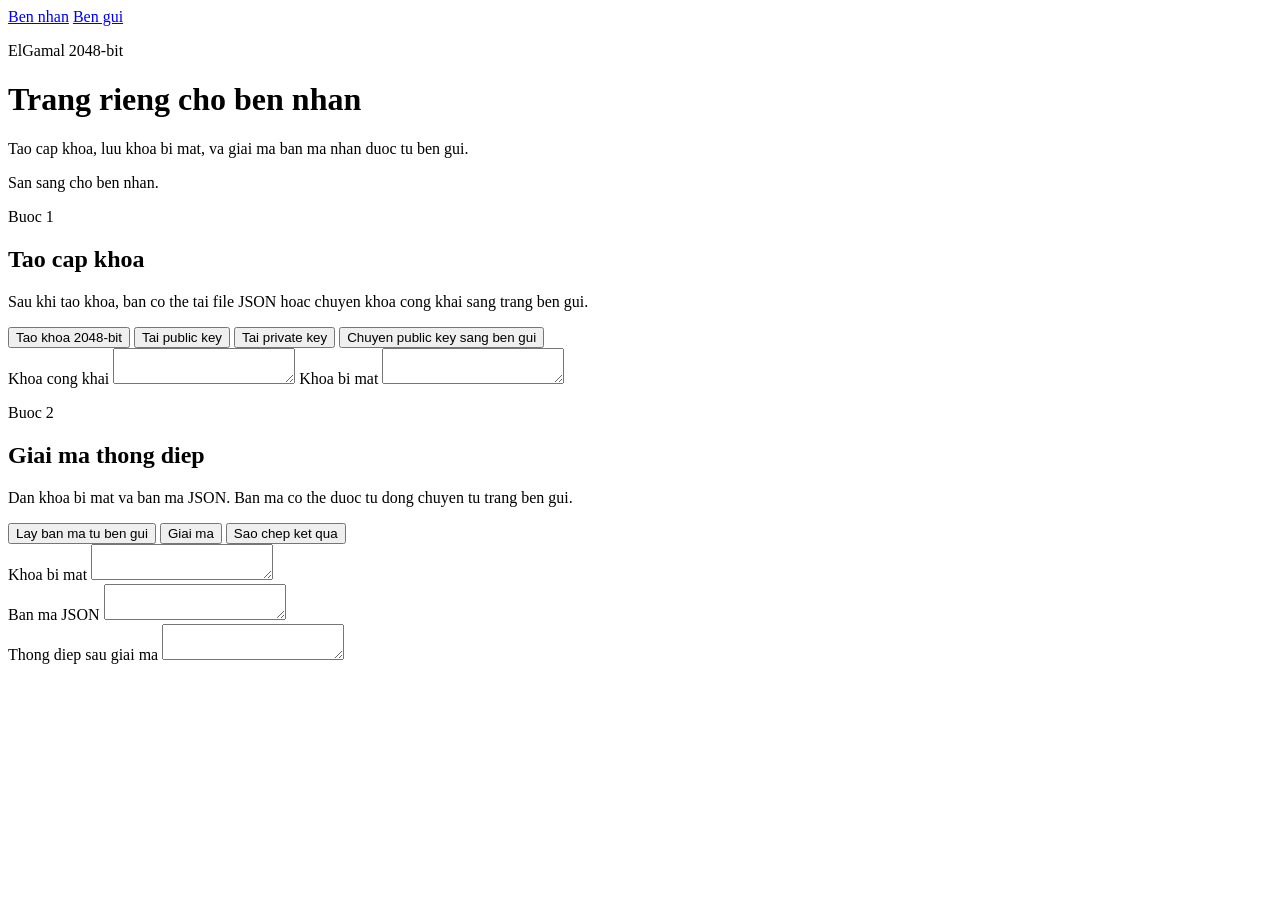
==== web/receiver.html @ 7b2f0f4f "Split web app into sender and receiver pages" ====
<!DOCTYPE html>
<html lang="vi">
  <head>
    <meta charset="UTF-8" />
    <meta name="viewport" content="width=device-width, initial-scale=1.0" />
    <title>ElGamal 2048 - Ben Nhan</title>
    <link rel="stylesheet" href="/styles.css" />
  </head>
  <body data-page="receiver">
    <div class="page-shell">
      <header class="hero">
        <nav class="top-nav">
          <a class="nav-link active" href="/receiver">Ben nhan</a>
          <a class="nav-link" href="/sender">Ben gui</a>
        </nav>
        <p class="eyebrow">ElGamal 2048-bit</p>
        <h1>Trang rieng cho ben nhan</h1>
        <p class="hero-copy">
          Tao cap khoa, luu khoa bi mat, va giai ma ban ma nhan duoc tu ben gui.
        </p>
        <div class="status-bar" id="statusBar">San sang cho ben nhan.</div>
      </header>

      <main class="stack-board">
        <section class="panel">
          <div class="panel-header">
            <div>
              <p class="panel-tag">Buoc 1</p>
              <h2>Tao cap khoa</h2>
            </div>
          </div>
          <p class="panel-copy">
            Sau khi tao khoa, ban co the tai file JSON hoac chuyen khoa cong khai sang trang ben gui.
          </p>
          <div class="button-row">
            <button id="generateKeysBtn" class="primary-button">Tao khoa 2048-bit</button>
            <button id="downloadPublicBtn" class="ghost-button">Tai public key</button>
            <button id="downloadPrivateBtn" class="ghost-button">Tai private key</button>
            <button id="sendPublicKeyBtn" class="ghost-button">Chuyen public key sang ben gui</button>
          </div>
          <label for="publicKeyArea">Khoa cong khai</label>
          <textarea id="publicKeyArea" class="code-box" spellcheck="false"></textarea>
          <label for="privateKeyArea">Khoa bi mat</label>
          <textarea id="privateKeyArea" class="code-box" spellcheck="false"></textarea>
        </section>

        <section class="panel">
          <div class="panel-header">
            <div>
              <p class="panel-tag">Buoc 2</p>
              <h2>Giai ma thong diep</h2>
            </div>
          </div>
          <p class="panel-copy">
            Dan khoa bi mat va ban ma JSON. Ban ma co the duoc tu dong chuyen tu trang ben gui.
          </p>
          <div class="button-row">
            <button id="loadCipherBtn" class="ghost-button">Lay ban ma tu ben gui</button>
            <button id="decryptBtn" class="primary-button">Giai ma</button>
            <button id="copyPlaintextBtn" class="ghost-button">Sao chep ket qua</button>
          </div>
          <div class="split-grid">
            <div>
              <label for="decryptPrivateKeyArea">Khoa bi mat</label>
              <textarea id="decryptPrivateKeyArea" class="code-box" spellcheck="false"></textarea>
            </div>
            <div>
              <label for="decryptCiphertextArea">Ban ma JSON</label>
              <textarea id="decryptCiphertextArea" class="code-box" spellcheck="false"></textarea>
            </div>
          </div>
          <label for="plaintextArea">Thong diep sau giai ma</label>
          <textarea id="plaintextArea" class="message-box output-box" readonly></textarea>
        </section>
      </main>
    </div>

    <script src="/app.js"></script>
  </body>
</html>
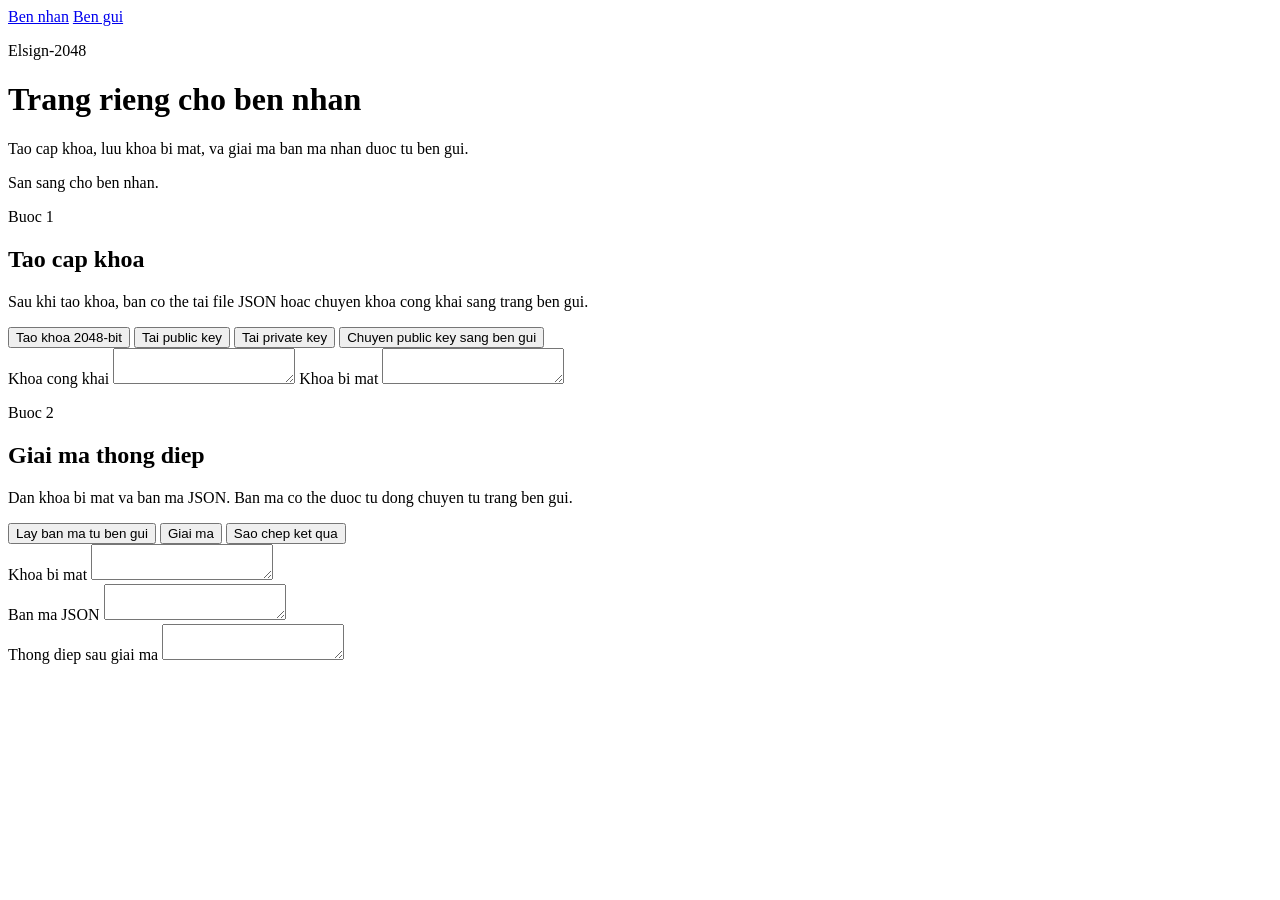
==== commit 6f61dac8: "Rename project branding to Elsign-2048" ====
--- a/web/receiver.html
+++ b/web/receiver.html
@@ -3,7 +3,7 @@
   <head>
     <meta charset="UTF-8" />
     <meta name="viewport" content="width=device-width, initial-scale=1.0" />
-    <title>ElGamal 2048 - Ben Nhan</title>
+    <title>Elsign-2048 - Ben Nhan</title>
     <link rel="stylesheet" href="/styles.css" />
   </head>
   <body data-page="receiver">
@@ -13,7 +13,7 @@
           <a class="nav-link active" href="/receiver">Ben nhan</a>
           <a class="nav-link" href="/sender">Ben gui</a>
         </nav>
-        <p class="eyebrow">ElGamal 2048-bit</p>
+        <p class="eyebrow">Elsign-2048</p>
         <h1>Trang rieng cho ben nhan</h1>
         <p class="hero-copy">
           Tao cap khoa, luu khoa bi mat, va giai ma ban ma nhan duoc tu ben gui.
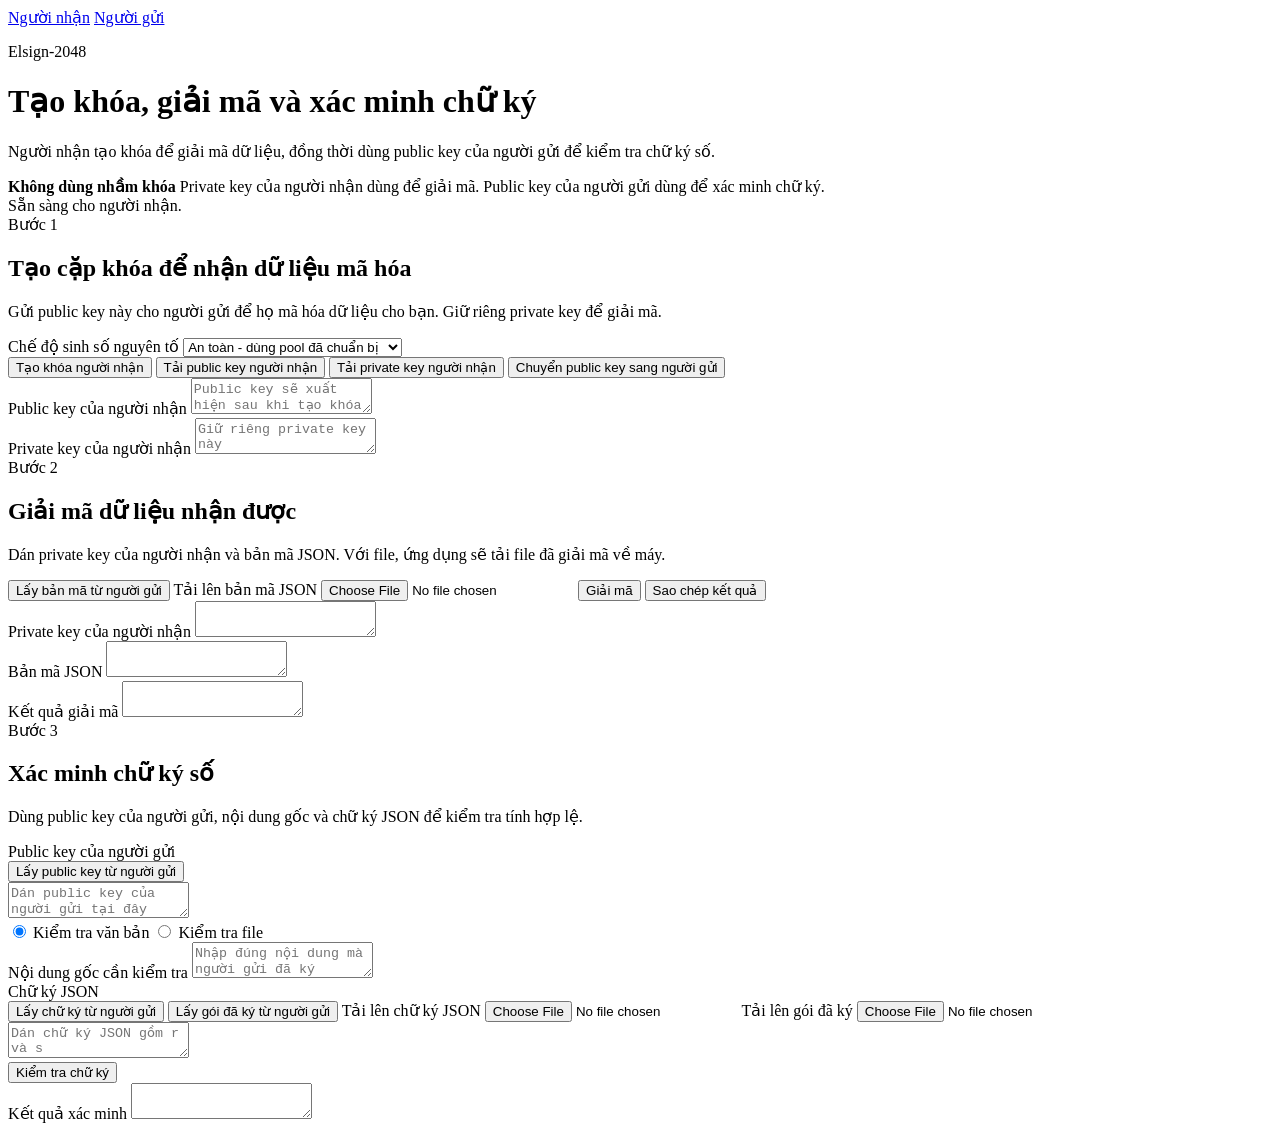
==== commit 0c4be046: "Improve ElGamal signing workflow and web UI" ====
--- a/web/receiver.html
+++ b/web/receiver.html
@@ -3,74 +3,162 @@
   <head>
     <meta charset="UTF-8" />
     <meta name="viewport" content="width=device-width, initial-scale=1.0" />
-    <title>Elsign-2048 - Ben Nhan</title>
+    <title>Elsign-2048 - Người nhận</title>
     <link rel="stylesheet" href="/styles.css" />
   </head>
   <body data-page="receiver">
     <div class="page-shell">
-      <header class="hero">
-        <nav class="top-nav">
-          <a class="nav-link active" href="/receiver">Ben nhan</a>
-          <a class="nav-link" href="/sender">Ben gui</a>
+      <header class="app-header">
+        <nav class="top-nav" aria-label="Điều hướng chính">
+          <a class="nav-link active" href="/receiver">Người nhận</a>
+          <a class="nav-link" href="/sender">Người gửi</a>
         </nav>
-        <p class="eyebrow">Elsign-2048</p>
-        <h1>Trang rieng cho ben nhan</h1>
-        <p class="hero-copy">
-          Tao cap khoa, luu khoa bi mat, va giai ma ban ma nhan duoc tu ben gui.
-        </p>
-        <div class="status-bar" id="statusBar">San sang cho ben nhan.</div>
+        <div class="hero-grid">
+          <div>
+            <p class="eyebrow">Elsign-2048</p>
+            <h1>Tạo khóa, giải mã và xác minh chữ ký</h1>
+            <p class="hero-copy">
+              Người nhận tạo khóa để giải mã dữ liệu, đồng thời dùng public key của người gửi để kiểm tra chữ ký số.
+            </p>
+          </div>
+          <aside class="notice-card">
+            <strong>Không dùng nhầm khóa</strong>
+            <span>Private key của người nhận dùng để giải mã. Public key của người gửi dùng để xác minh chữ ký.</span>
+          </aside>
+        </div>
+        <div class="status-bar">
+          <span id="statusBar">Sẵn sàng cho người nhận.</span>
+          <div class="progress-container" id="progressContainer">
+            <div class="progress-bar"></div>
+          </div>
+        </div>
       </header>
 
       <main class="stack-board">
         <section class="panel">
           <div class="panel-header">
+            <span class="step-badge">Bước 1</span>
             <div>
-              <p class="panel-tag">Buoc 1</p>
-              <h2>Tao cap khoa</h2>
+              <h2>Tạo cặp khóa để nhận dữ liệu mã hóa</h2>
+              <p class="panel-copy">Gửi public key này cho người gửi để họ mã hóa dữ liệu cho bạn. Giữ riêng private key để giải mã.</p>
             </div>
           </div>
-          <p class="panel-copy">
-            Sau khi tao khoa, ban co the tai file JSON hoac chuyen khoa cong khai sang trang ben gui.
-          </p>
+
+          <label for="primeModeSelect">Chế độ sinh số nguyên tố</label>
+          <select id="primeModeSelect" class="single-line">
+            <option value="1">Nhanh - kiểm tra xác suất</option>
+            <option value="2" selected>An toàn - dùng pool đã chuẩn bị</option>
+            <option value="3">Tự sinh có chứng chỉ - chậm hơn</option>
+          </select>
+
           <div class="button-row">
-            <button id="generateKeysBtn" class="primary-button">Tao khoa 2048-bit</button>
-            <button id="downloadPublicBtn" class="ghost-button">Tai public key</button>
-            <button id="downloadPrivateBtn" class="ghost-button">Tai private key</button>
-            <button id="sendPublicKeyBtn" class="ghost-button">Chuyen public key sang ben gui</button>
+            <button id="generateKeysBtn" class="primary-button">Tạo khóa người nhận</button>
+            <button id="downloadPublicBtn" class="ghost-button">Tải public key người nhận</button>
+            <button id="downloadPrivateBtn" class="ghost-button">Tải private key người nhận</button>
+            <button id="sendPublicKeyBtn" class="ghost-button">Chuyển public key sang người gửi</button>
           </div>
-          <label for="publicKeyArea">Khoa cong khai</label>
-          <textarea id="publicKeyArea" class="code-box" spellcheck="false"></textarea>
-          <label for="privateKeyArea">Khoa bi mat</label>
-          <textarea id="privateKeyArea" class="code-box" spellcheck="false"></textarea>
+
+          <div class="split-grid">
+            <div>
+              <label for="publicKeyArea">Public key của người nhận</label>
+              <textarea id="publicKeyArea" class="code-box" spellcheck="false" placeholder="Public key sẽ xuất hiện sau khi tạo khóa"></textarea>
+            </div>
+            <div>
+              <label for="privateKeyArea">Private key của người nhận</label>
+              <textarea id="privateKeyArea" class="code-box sensitive-box" spellcheck="false" placeholder="Giữ riêng private key này"></textarea>
+            </div>
+          </div>
         </section>
 
         <section class="panel">
           <div class="panel-header">
+            <span class="step-badge">Bước 2</span>
             <div>
-              <p class="panel-tag">Buoc 2</p>
-              <h2>Giai ma thong diep</h2>
+              <h2>Giải mã dữ liệu nhận được</h2>
+              <p class="panel-copy">Dán private key của người nhận và bản mã JSON. Với file, ứng dụng sẽ tải file đã giải mã về máy.</p>
             </div>
           </div>
-          <p class="panel-copy">
-            Dan khoa bi mat va ban ma JSON. Ban ma co the duoc tu dong chuyen tu trang ben gui.
-          </p>
-          <div class="button-row">
-            <button id="loadCipherBtn" class="ghost-button">Lay ban ma tu ben gui</button>
-            <button id="decryptBtn" class="primary-button">Giai ma</button>
-            <button id="copyPlaintextBtn" class="ghost-button">Sao chep ket qua</button>
+
+          <div class="button-row compact">
+            <button id="loadCipherBtn" class="ghost-button">Lấy bản mã từ người gửi</button>
+            <label class="ghost-button file-button">
+              Tải lên bản mã JSON
+              <input type="file" id="uploadCipherFile" accept=".json" />
+            </label>
+            <button id="decryptBtn" class="primary-button">Giải mã</button>
+            <button id="copyPlaintextBtn" class="ghost-button">Sao chép kết quả</button>
           </div>
+
           <div class="split-grid">
             <div>
-              <label for="decryptPrivateKeyArea">Khoa bi mat</label>
-              <textarea id="decryptPrivateKeyArea" class="code-box" spellcheck="false"></textarea>
+              <label for="decryptPrivateKeyArea">Private key của người nhận</label>
+              <textarea id="decryptPrivateKeyArea" class="code-box sensitive-box" spellcheck="false"></textarea>
             </div>
             <div>
-              <label for="decryptCiphertextArea">Ban ma JSON</label>
+              <label for="decryptCiphertextArea">Bản mã JSON</label>
               <textarea id="decryptCiphertextArea" class="code-box" spellcheck="false"></textarea>
             </div>
           </div>
-          <label for="plaintextArea">Thong diep sau giai ma</label>
+          <label for="plaintextArea">Kết quả giải mã</label>
           <textarea id="plaintextArea" class="message-box output-box" readonly></textarea>
+        </section>
+
+        <section class="panel signature-panel">
+          <div class="panel-header">
+            <span class="step-badge">Bước 3</span>
+            <div>
+              <h2>Xác minh chữ ký số</h2>
+              <p class="panel-copy">Dùng public key của người gửi, nội dung gốc và chữ ký JSON để kiểm tra tính hợp lệ.</p>
+            </div>
+          </div>
+
+          <label for="verifyPublicKeyArea">Public key của người gửi</label>
+          <div class="button-row compact">
+            <button id="loadSenderPublicKeyBtn" class="ghost-button">Lấy public key từ người gửi</button>
+          </div>
+          <textarea id="verifyPublicKeyArea" class="code-box" spellcheck="false" placeholder="Dán public key của người gửi tại đây"></textarea>
+
+          <div class="segmented-control" role="radiogroup" aria-label="Chế độ xác minh">
+            <label>
+              <input type="radio" name="verifyMode" value="text" checked />
+              <span>Kiểm tra văn bản</span>
+            </label>
+            <label>
+              <input type="radio" name="verifyMode" value="file" />
+              <span>Kiểm tra file</span>
+            </label>
+          </div>
+
+          <div id="verifyTextModeContainer">
+            <label for="verifyMessage">Nội dung gốc cần kiểm tra</label>
+            <textarea id="verifyMessage" class="message-box" spellcheck="false" placeholder="Nhập đúng nội dung mà người gửi đã ký"></textarea>
+          </div>
+
+          <div id="verifyFileModeContainer" class="file-panel" style="display: none">
+            <label for="verifyFile">Chọn file gốc cần kiểm tra</label>
+            <input type="file" id="verifyFile" class="single-line" />
+          </div>
+
+          <label for="verifySignatureArea">Chữ ký JSON</label>
+          <div class="button-row compact">
+            <button id="loadSignatureBtn" class="ghost-button">Lấy chữ ký từ người gửi</button>
+            <button id="loadSignedPackageBtn" class="ghost-button">Lấy gói đã ký từ người gửi</button>
+            <label class="ghost-button file-button">
+              Tải lên chữ ký JSON
+              <input type="file" id="uploadSignatureFile" accept=".json" />
+            </label>
+            <label class="ghost-button file-button">
+              Tải lên gói đã ký
+              <input type="file" id="uploadSignedPackageFile" accept=".json" />
+            </label>
+          </div>
+          <textarea id="verifySignatureArea" class="code-box" spellcheck="false" placeholder="Dán chữ ký JSON gồm r và s"></textarea>
+
+          <div class="button-row">
+            <button id="verifyBtn" class="primary-button">Kiểm tra chữ ký</button>
+          </div>
+          <label for="verifyResultArea">Kết quả xác minh</label>
+          <textarea id="verifyResultArea" class="message-box output-box result-box" readonly></textarea>
         </section>
       </main>
     </div>
